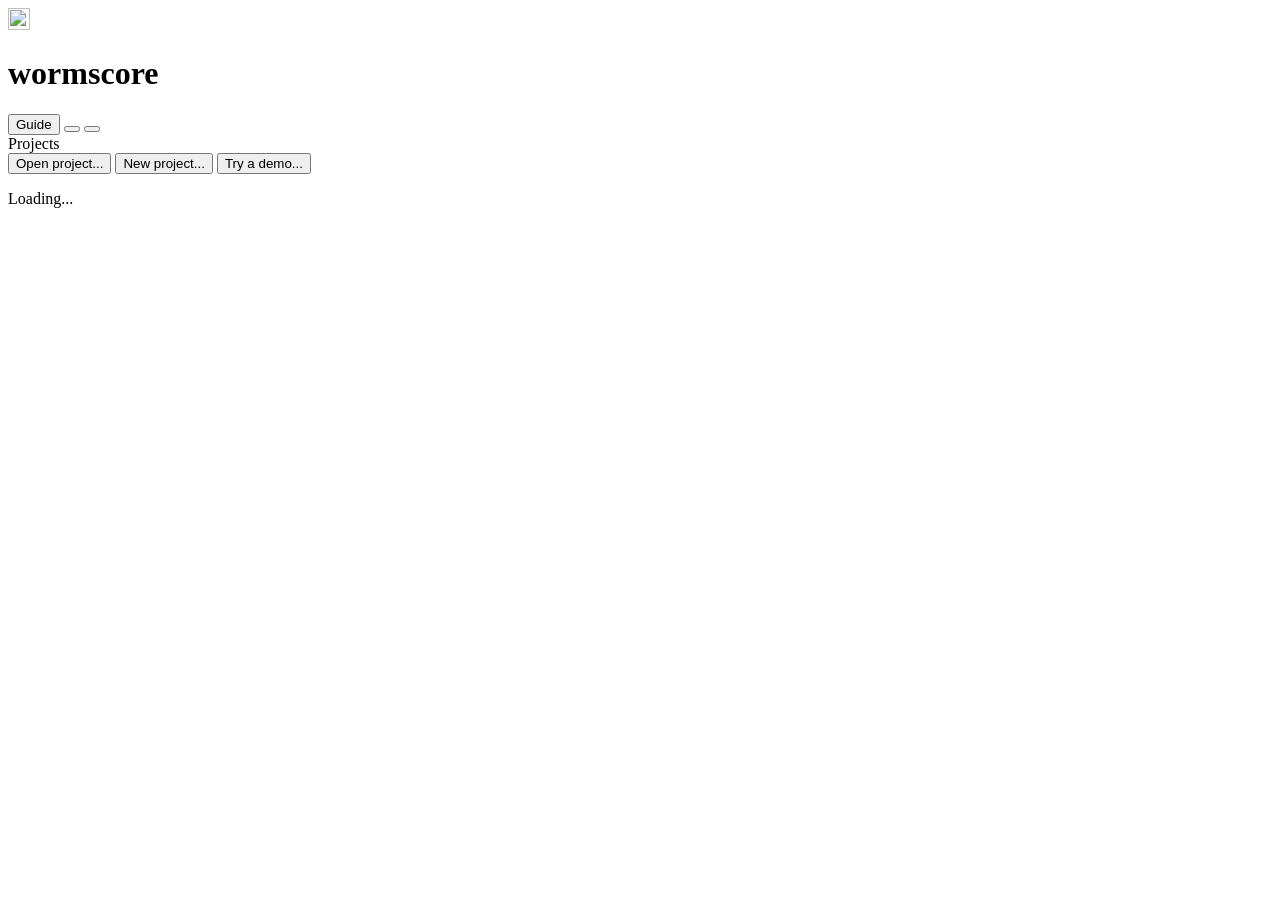
==== src/wormscore/static/home.html @ d3981d0b "1.2.0: second scorer in the app, project settings instead of config.json Home page: a Second scorer " ====
<!doctype html>
<html lang="en" data-theme="dark">
<head>
<meta charset="utf-8">
<meta name="viewport" content="width=device-width, initial-scale=1">
<title>wormscore</title>
<link rel="icon" href="/static/icon-192.png" sizes="192x192" type="image/png">
<link rel="icon" href="/static/icon.svg" type="image/svg+xml">
<link rel="apple-touch-icon" href="/static/icon-192.png">
<link rel="manifest" href="/static/manifest.webmanifest">
<link rel="stylesheet" href="/static/home.css">
</head>
<body>
<header class="top">
  <div class="brand"><img src="/static/icon.svg" alt="" width="22" height="22"><h1>wormscore</h1><span class="ver" id="ver"></span>
    <button class="upd-pill" id="updPill" hidden title="See what's new and update"></button></div>
  <div class="top-actions">
    <button class="ghost" id="guideBtn" title="Open the guide in your web browser">Guide</button>
    <button class="ghost icon" id="settingsBtn" title="Settings and updates" aria-label="Settings and updates"></button>
    <button class="ghost icon" id="themeBtn" title="Switch light / dark" aria-label="Switch light or dark mode"></button>
  </div>
</header>

<div class="layout">
  <aside class="side">
    <div class="side-head">Projects</div>
    <div id="recent" class="recent"></div>
    <div class="side-actions">
      <button class="btn" data-act="open-project">Open project...</button>
      <button class="btn" data-act="new-project">New project...</button>
      <button class="btn subtle" data-act="demo">Try a demo...</button>
    </div>
  </aside>

  <main id="main" class="main"><p class="loading">Loading...</p></main>
</div>

<div id="modal" class="modal" hidden>
  <div class="dialog" role="dialog" aria-modal="true" aria-labelledby="mTitle">
    <h3 id="mTitle"></h3>
    <div id="mBody" class="m-body"></div>
    <div id="mChoices" class="m-choices"></div>
    <div id="mErr" class="m-err" role="alert" hidden></div>
    <div class="m-foot"><button class="btn subtle" id="mCancel">Cancel</button><span id="mFootChoices" class="m-foot-choices"></span></div>
  </div>
</div>
<div id="updModal" class="modal" hidden>
  <div class="dialog upd-dialog" id="updBox" role="dialog" aria-modal="true" aria-labelledby="udTitle"></div>
</div>
<div id="reconn" class="reconn" role="status" hidden>Reconnecting to wormscore...</div>
<div id="goneModal" class="modal" hidden>
  <div class="dialog" role="alertdialog" aria-modal="true" aria-labelledby="goneTitle">
    <h3 id="goneTitle">wormscore is not running</h3>
    <div class="m-body">This window needs the wormscore program, which has stopped. Your projects and saved scores are safe.</div>
    <p class="m-body" id="goneHow"></p>
    <div class="m-foot"><button class="primary" id="goneStart" hidden>Start wormscore</button></div>
  </div>
</div>
<div id="movedModal" class="modal" hidden>
  <div class="dialog" role="alertdialog" aria-modal="true" aria-labelledby="movedTitle">
    <h3 id="movedTitle">wormscore now opens in its own window</h3>
    <div class="m-body">It is already open in a new window (look for wormscore on the taskbar). You can close this one.</div>
  </div>
</div>
<div id="toast" class="toast" hidden></div>

<script src="/static/home.js"></script>
</body>
</html>
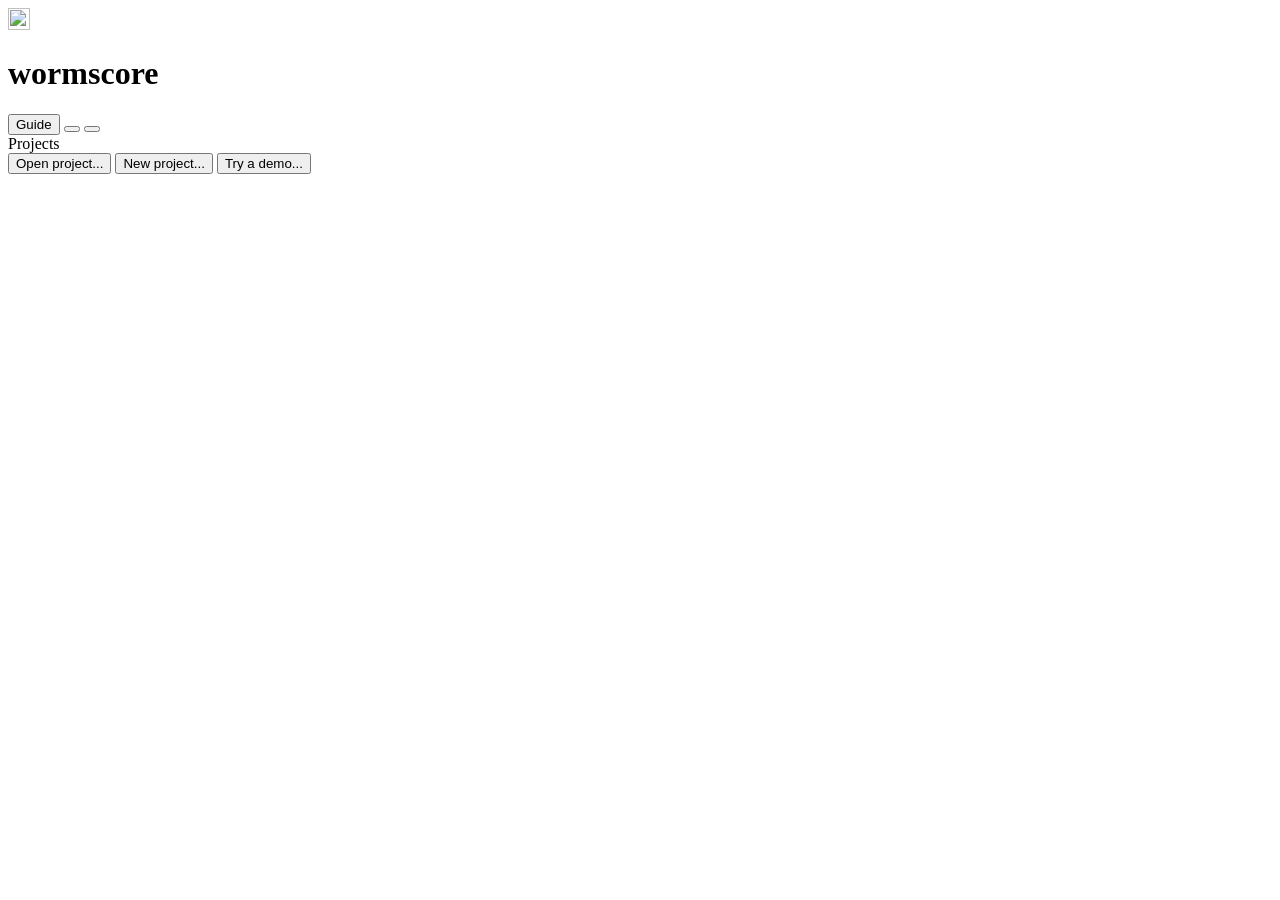
==== commit 1f43018c: "1.6.3: home screen appears at once (status no longer loads numpy/scipy), loading skeleton, version a" ====
--- a/src/wormscore/static/home.html
+++ b/src/wormscore/static/home.html
@@ -24,7 +24,7 @@
 <div class="layout">
   <aside class="side">
     <div class="side-head">Projects</div>
-    <div id="recent" class="recent"></div>
+    <div id="recent" class="recent"><div class="skel" aria-hidden="true"><div class="sk sk-proj"></div></div></div>
     <div class="side-actions">
       <button class="btn" data-act="open-project">Open project...</button>
       <button class="btn" data-act="new-project">New project...</button>
@@ -32,12 +32,20 @@
     </div>
   </aside>
 
-  <main id="main" class="main"><p class="loading">Loading...</p></main>
+  <main id="main" class="main">
+    <!-- shown until the first answer from wormscore replaces it; appears only after 250 ms, so a fast
+         start never flashes it -->
+    <div class="wrap skel" role="status" aria-label="Loading projects">
+      <div class="sk sk-title"></div><div class="sk sk-path"></div>
+      <div class="sk sk-step"></div><div class="sk sk-step"></div><div class="sk sk-step"></div>
+      <div class="sk sk-step"></div><div class="sk sk-step"></div>
+    </div>
+  </main>
 </div>
 
 <div id="modal" class="modal" hidden>
   <div class="dialog" role="dialog" aria-modal="true" aria-labelledby="mTitle">
-    <h3 id="mTitle"></h3>
+    <h2 id="mTitle"></h2>
     <div id="mBody" class="m-body"></div>
     <div id="mChoices" class="m-choices"></div>
     <div id="mErr" class="m-err" role="alert" hidden></div>
@@ -50,7 +58,7 @@
 <div id="reconn" class="reconn" role="status" hidden>Reconnecting to wormscore...</div>
 <div id="goneModal" class="modal" hidden>
   <div class="dialog" role="alertdialog" aria-modal="true" aria-labelledby="goneTitle">
-    <h3 id="goneTitle">wormscore is not running</h3>
+    <h2 id="goneTitle">wormscore is not running</h2>
     <div class="m-body">This window needs the wormscore program, which has stopped. Your projects and saved scores are safe.</div>
     <p class="m-body" id="goneHow"></p>
     <div class="m-foot"><button class="primary" id="goneStart" hidden>Start wormscore</button></div>
@@ -58,12 +66,13 @@
 </div>
 <div id="movedModal" class="modal" hidden>
   <div class="dialog" role="alertdialog" aria-modal="true" aria-labelledby="movedTitle">
-    <h3 id="movedTitle">wormscore now opens in its own window</h3>
+    <h2 id="movedTitle">wormscore now opens in its own window</h2>
     <div class="m-body">It is already open in a new window (look for wormscore on the taskbar). You can close this one.</div>
   </div>
 </div>
 <div id="toast" class="toast" hidden></div>
 
+<script src="/static/form.js"></script>
 <script src="/static/home.js"></script>
 </body>
 </html>
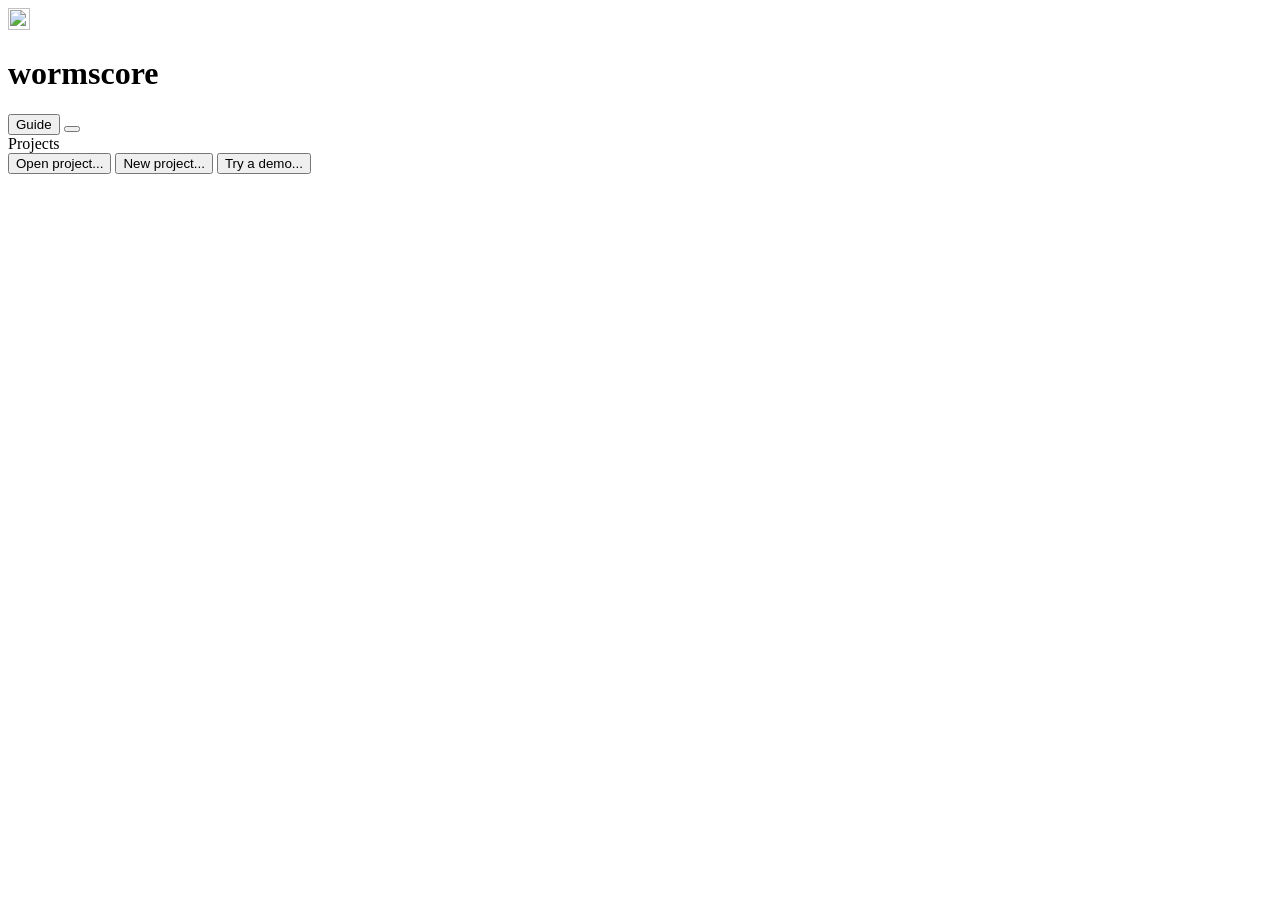
==== commit aff67128: "Dark or light is chosen in Settings > Appearance; the top bar keeps only Guide and Settings (mac-ui " ====
--- a/src/wormscore/static/home.html
+++ b/src/wormscore/static/home.html
@@ -16,8 +16,7 @@
     <button class="upd-pill" id="updPill" hidden title="See what's new and update"></button></div>
   <div class="top-actions">
     <button class="ghost" id="guideBtn" title="Open the guide in your web browser">Guide</button>
-    <button class="ghost icon" id="settingsBtn" title="Settings and updates" aria-label="Settings and updates"></button>
-    <button class="ghost icon" id="themeBtn" title="Switch light / dark" aria-label="Switch light or dark mode"></button>
+    <button class="ghost icon" id="settingsBtn" title="App preferences and updates" aria-label="App preferences and updates"></button>
   </div>
 </header>
 
@@ -56,6 +55,7 @@
   <div class="dialog upd-dialog" id="updBox" role="dialog" aria-modal="true" aria-labelledby="udTitle"></div>
 </div>
 <div id="reconn" class="reconn" role="status" hidden>Reconnecting to wormscore...</div>
+<div id="stepStatus" class="sr" role="status"></div>
 <div id="goneModal" class="modal" hidden>
   <div class="dialog" role="alertdialog" aria-modal="true" aria-labelledby="goneTitle">
     <h2 id="goneTitle">wormscore is not running</h2>
@@ -73,6 +73,7 @@
 <div id="toast" class="toast" hidden></div>
 
 <script src="/static/form.js"></script>
+<script src="/static/terms.js"></script>
 <script src="/static/home.js"></script>
 </body>
 </html>
